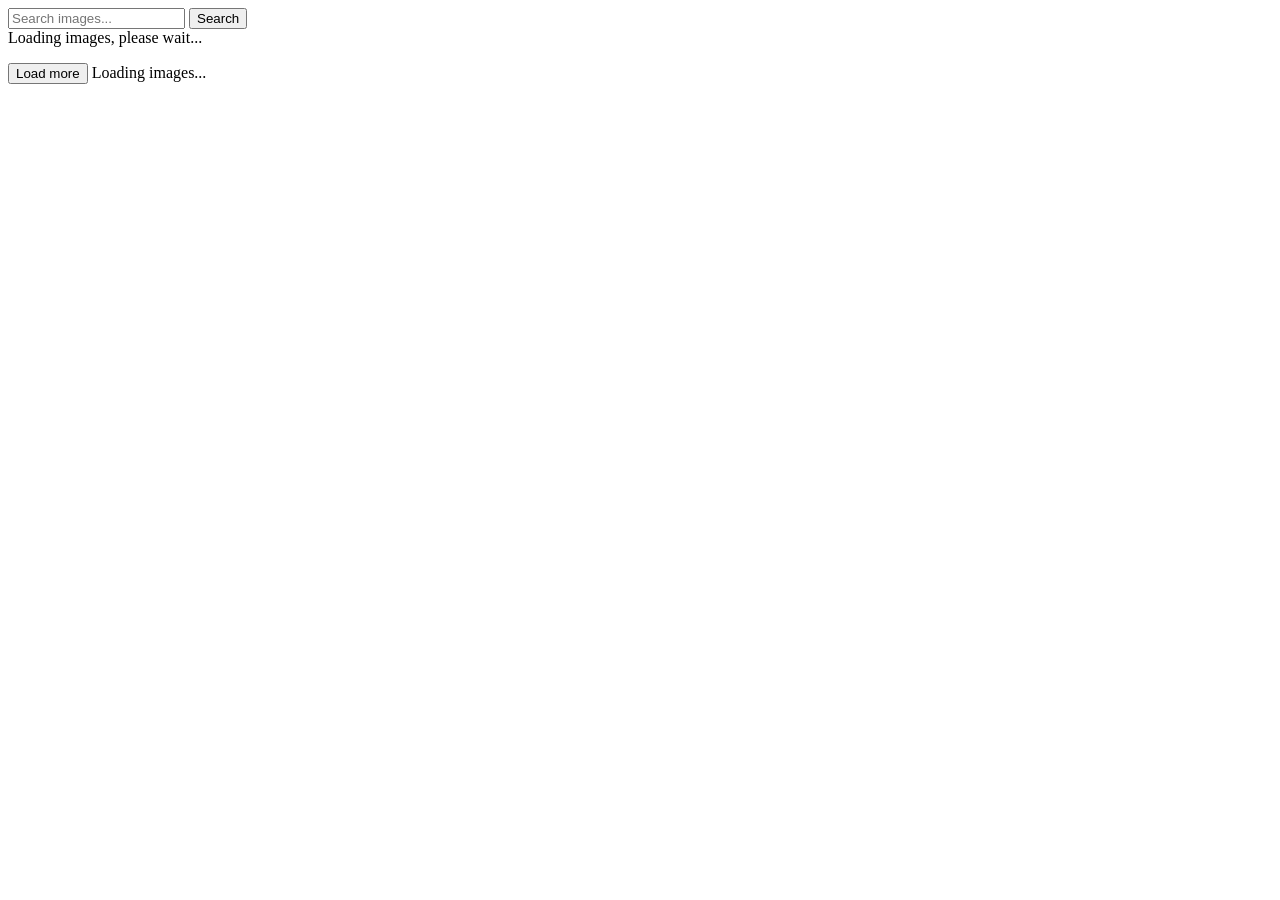
==== index.html @ 3596eedf "Deploying to gh-pages from @ daria-tsevashova/goit-js-hw-12@5f1772bcec9409940e0dcd8632be8f6490711dac" ====
<!DOCTYPE html>
<html lang="en">
  <head>
    <meta charset="UTF-8" />
    <link rel="icon" type="image/svg+xml" href="/favicon.svg" />
    <meta name="viewport" content="width=device-width, initial-scale=1.0" />
    <title>Vanilla App Template</title>
    <script type="module" crossorigin src="/goit-js-hw-12/index.js"></script>
    <link rel="modulepreload" crossorigin href="/goit-js-hw-12/assets/vendor-5YrzWRhu.js">
    <link rel="stylesheet" crossorigin href="/goit-js-hw-12/assets/vendor-CWKLx11g.css">
    <link rel="stylesheet" crossorigin href="/goit-js-hw-12/assets/index-CNc1tzsi.css">
  </head>
  <body>
    <form class="form">
      <label>
        <input
          class="input"
          type="text"
          name="search-text"
          placeholder="Search images..."
          required
        />
      </label>
      <button class="form-btn" type="submit">Search</button>
    </form>

    <span class="loader is-hidden">Loading images, please wait...</span>

    <ul class="gallery"></ul>

    <button class="load-more is-hidden">Load more</button>
    <span class="loader is-hidden">Loading images...</span>

  </body>
</html>
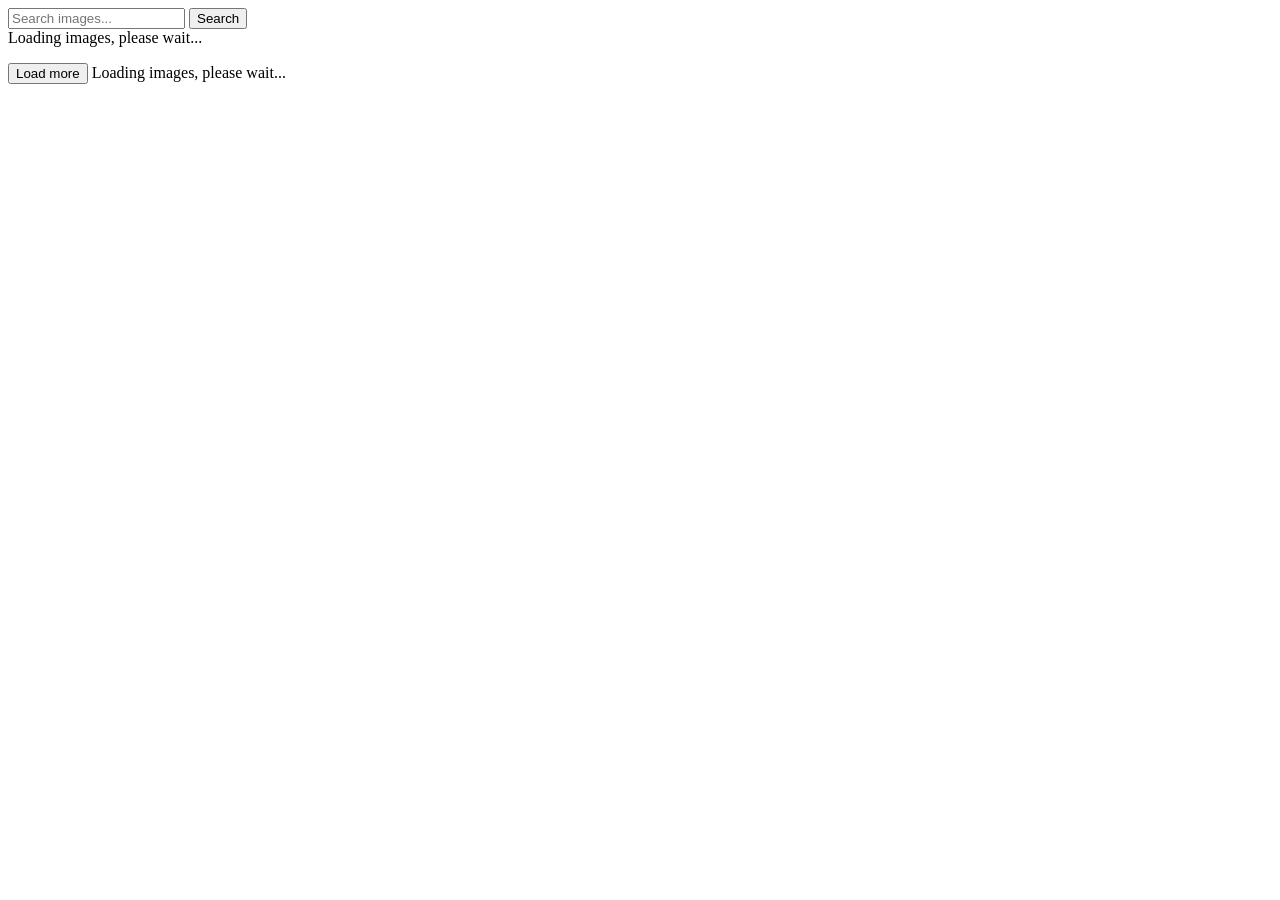
==== commit 7bade352: "Deploying to gh-pages from @ daria-tsevashova/goit-js-hw-12@38741468590ca698908cc9707252a004d3edc3b6" ====
--- a/index.html
+++ b/index.html
@@ -8,7 +8,7 @@
     <script type="module" crossorigin src="/goit-js-hw-12/index.js"></script>
     <link rel="modulepreload" crossorigin href="/goit-js-hw-12/assets/vendor-5YrzWRhu.js">
     <link rel="stylesheet" crossorigin href="/goit-js-hw-12/assets/vendor-CWKLx11g.css">
-    <link rel="stylesheet" crossorigin href="/goit-js-hw-12/assets/index-CNc1tzsi.css">
+    <link rel="stylesheet" crossorigin href="/goit-js-hw-12/assets/index-CvSJW1bi.css">
   </head>
   <body>
     <form class="form">
@@ -29,7 +29,7 @@
     <ul class="gallery"></ul>
 
     <button class="load-more is-hidden">Load more</button>
-    <span class="loader is-hidden">Loading images...</span>
+    <span class="loader is-hidden">Loading images, please wait...</span>
 
   </body>
 </html>
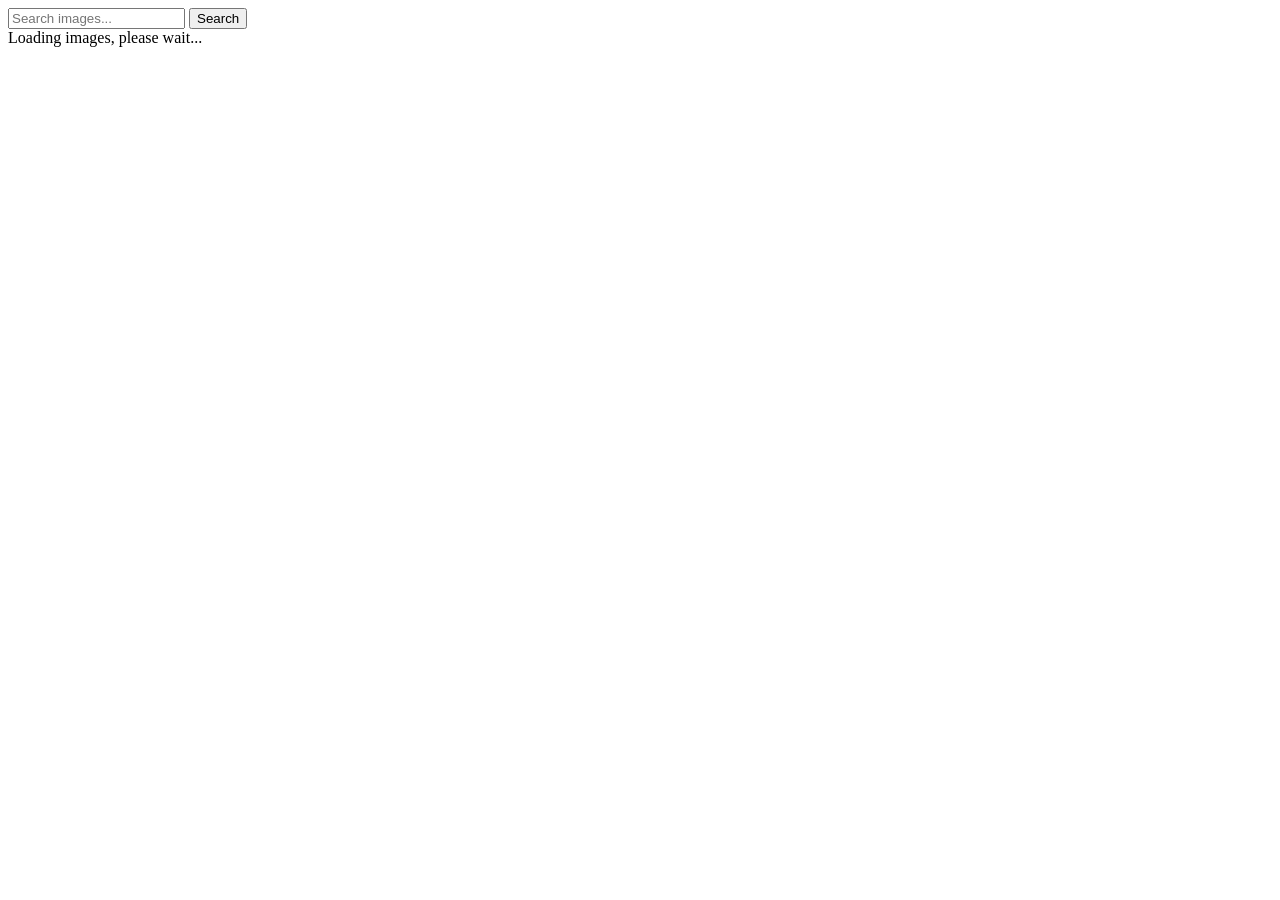
==== commit ed4b6fe3: "Updates" ====
--- a/index.html
+++ b/index.html
@@ -1,35 +1,34 @@
-<!DOCTYPE html>
-<html lang="en">
-  <head>
-    <meta charset="UTF-8" />
-    <link rel="icon" type="image/svg+xml" href="/favicon.svg" />
-    <meta name="viewport" content="width=device-width, initial-scale=1.0" />
-    <title>Vanilla App Template</title>
+<!DOCTYPE html>
+<html lang="en">
+  <head>
+    <meta charset="UTF-8" />
+    <link rel="icon" type="image/svg+xml" href="/favicon.svg" />
+    <meta name="viewport" content="width=device-width, initial-scale=1.0" />
+    <title>Vanilla App Template</title>+
     <script type="module" crossorigin src="/goit-js-hw-12/index.js"></script>
-    <link rel="modulepreload" crossorigin href="/goit-js-hw-12/assets/vendor-5YrzWRhu.js">
+    <link rel="modulepreload" crossorigin href="/goit-js-hw-12/assets/vendor-CaRFiM55.js">
     <link rel="stylesheet" crossorigin href="/goit-js-hw-12/assets/vendor-CWKLx11g.css">
-    <link rel="stylesheet" crossorigin href="/goit-js-hw-12/assets/index-CvSJW1bi.css">
-  </head>
-  <body>
-    <form class="form">
-      <label>
-        <input
-          class="input"
-          type="text"
-          name="search-text"
-          placeholder="Search images..."
-          required
-        />
-      </label>
-      <button class="form-btn" type="submit">Search</button>
-    </form>
-
-    <span class="loader is-hidden">Loading images, please wait...</span>
-
-    <ul class="gallery"></ul>
-
-    <button class="load-more is-hidden">Load more</button>
-    <span class="loader is-hidden">Loading images, please wait...</span>
-
-  </body>
-</html>
+    <link rel="stylesheet" crossorigin href="/goit-js-hw-12/assets/index-CNc1tzsi.css">
+  </head>
+  <body>
+    <form class="form">
+      <label>
+        <input
+          class="input"
+          type="text"
+          name="search-text"
+          placeholder="Search images..."
+          required
+        />
+      </label>
+      <button class="form-btn" type="submit">Search</button>
+    </form>
+
+    <span class="loader is-hidden">Loading images, please wait...</span>
+
+    <ul class="gallery"></ul>
++
+  </body>
+</html>
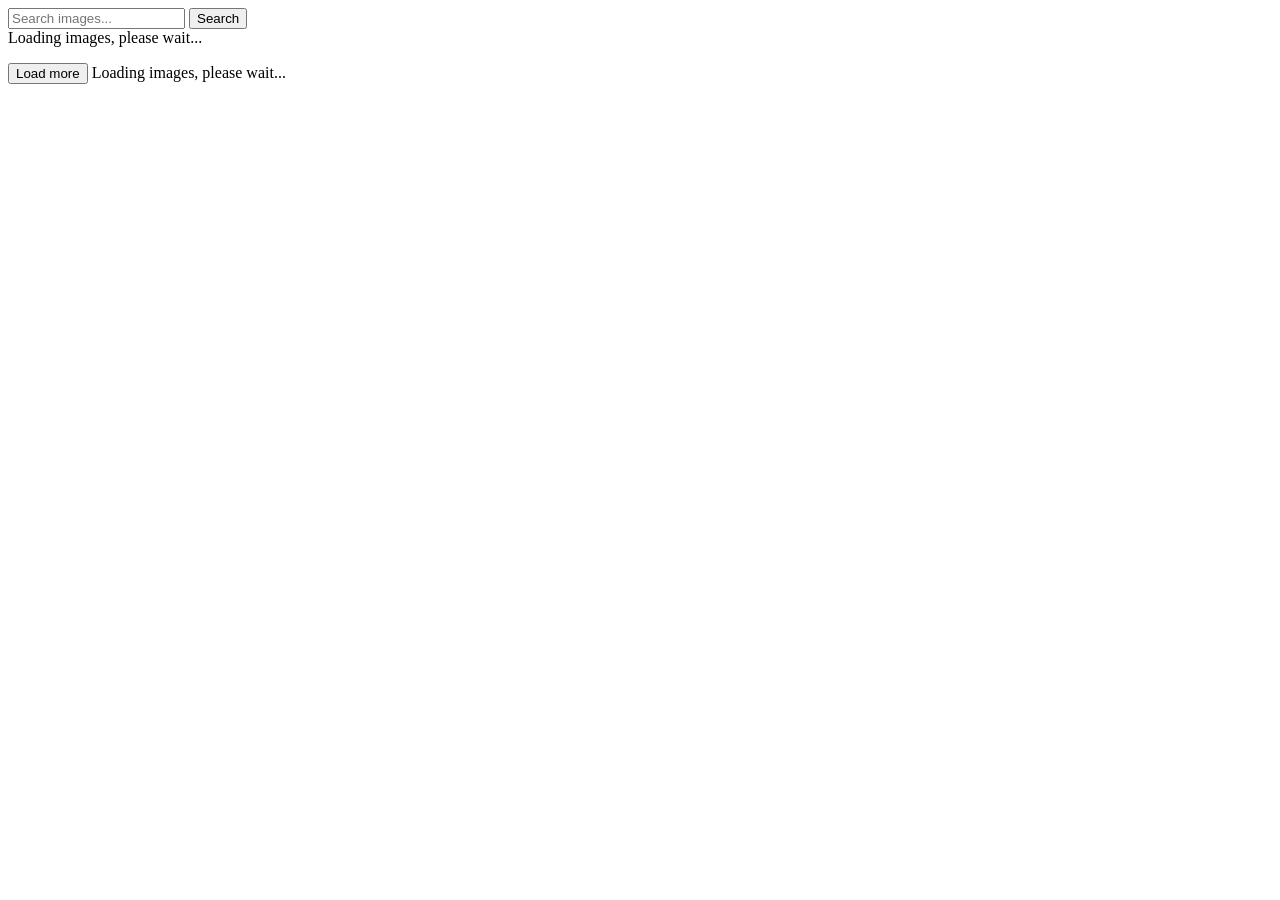
==== commit 985b5f79: "Deploying to gh-pages from @ daria-tsevashova/goit-js-hw-12@04364484ba874898f86be726283b9d184cf3693c" ====
--- a/index.html
+++ b/index.html
@@ -1,34 +1,35 @@
-<!DOCTYPE html>
-<html lang="en">
-  <head>
-    <meta charset="UTF-8" />
-    <link rel="icon" type="image/svg+xml" href="/favicon.svg" />
-    <meta name="viewport" content="width=device-width, initial-scale=1.0" />
-    <title>Vanilla App Template</title>-
+<!DOCTYPE html>
+<html lang="en">
+  <head>
+    <meta charset="UTF-8" />
+    <link rel="icon" type="image/svg+xml" href="/favicon.svg" />
+    <meta name="viewport" content="width=device-width, initial-scale=1.0" />
+    <title>Vanilla App Template</title>
     <script type="module" crossorigin src="/goit-js-hw-12/index.js"></script>
-    <link rel="modulepreload" crossorigin href="/goit-js-hw-12/assets/vendor-CaRFiM55.js">
+    <link rel="modulepreload" crossorigin href="/goit-js-hw-12/assets/vendor-5YrzWRhu.js">
     <link rel="stylesheet" crossorigin href="/goit-js-hw-12/assets/vendor-CWKLx11g.css">
-    <link rel="stylesheet" crossorigin href="/goit-js-hw-12/assets/index-CNc1tzsi.css">
-  </head>
-  <body>
-    <form class="form">
-      <label>
-        <input
-          class="input"
-          type="text"
-          name="search-text"
-          placeholder="Search images..."
-          required
-        />
-      </label>
-      <button class="form-btn" type="submit">Search</button>
-    </form>
-
-    <span class="loader is-hidden">Loading images, please wait...</span>
-
-    <ul class="gallery"></ul>
--
-  </body>
-</html>
+    <link rel="stylesheet" crossorigin href="/goit-js-hw-12/assets/index-CvSJW1bi.css">
+  </head>
+  <body>
+    <form class="form">
+      <label>
+        <input
+          class="input"
+          type="text"
+          name="search-text"
+          placeholder="Search images..."
+          required
+        />
+      </label>
+      <button class="form-btn" type="submit">Search</button>
+    </form>
+
+    <span class="loader is-hidden">Loading images, please wait...</span>
+
+    <ul class="gallery"></ul>
+
+    <button class="load-more is-hidden">Load more</button>
+    <span class="loader is-hidden">Loading images, please wait...</span>
+
+  </body>
+</html>
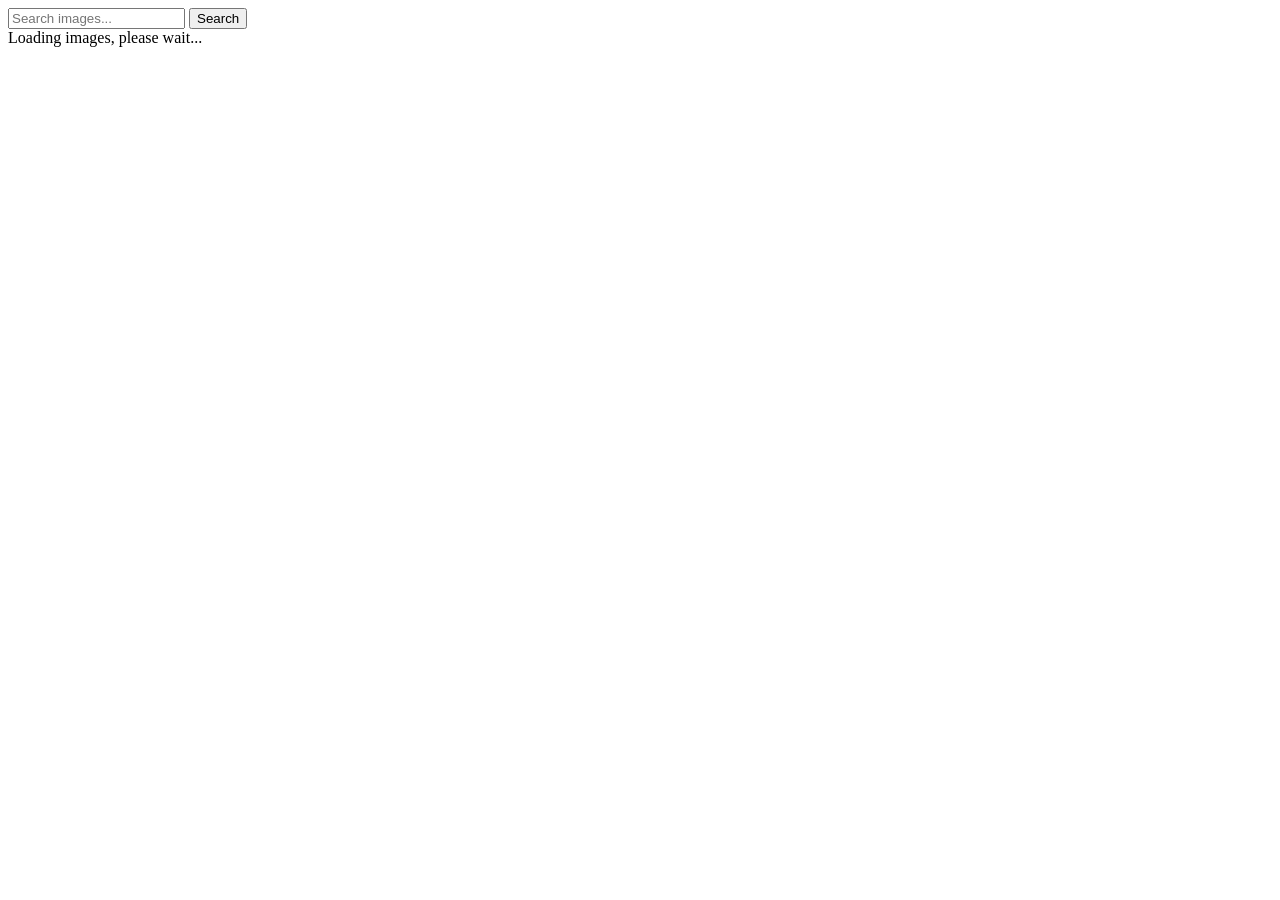
==== commit 16c57d2f: "Updates" ====
--- a/index.html
+++ b/index.html
@@ -1,35 +1,34 @@
-<!DOCTYPE html>
-<html lang="en">
-  <head>
-    <meta charset="UTF-8" />
-    <link rel="icon" type="image/svg+xml" href="/favicon.svg" />
-    <meta name="viewport" content="width=device-width, initial-scale=1.0" />
-    <title>Vanilla App Template</title>
+<!DOCTYPE html>
+<html lang="en">
+  <head>
+    <meta charset="UTF-8" />
+    <link rel="icon" type="image/svg+xml" href="/favicon.svg" />
+    <meta name="viewport" content="width=device-width, initial-scale=1.0" />
+    <title>Vanilla App Template</title>+
     <script type="module" crossorigin src="/goit-js-hw-12/index.js"></script>
-    <link rel="modulepreload" crossorigin href="/goit-js-hw-12/assets/vendor-5YrzWRhu.js">
+    <link rel="modulepreload" crossorigin href="/goit-js-hw-12/assets/vendor-CaRFiM55.js">
     <link rel="stylesheet" crossorigin href="/goit-js-hw-12/assets/vendor-CWKLx11g.css">
-    <link rel="stylesheet" crossorigin href="/goit-js-hw-12/assets/index-CvSJW1bi.css">
-  </head>
-  <body>
-    <form class="form">
-      <label>
-        <input
-          class="input"
-          type="text"
-          name="search-text"
-          placeholder="Search images..."
-          required
-        />
-      </label>
-      <button class="form-btn" type="submit">Search</button>
-    </form>
-
-    <span class="loader is-hidden">Loading images, please wait...</span>
-
-    <ul class="gallery"></ul>
-
-    <button class="load-more is-hidden">Load more</button>
-    <span class="loader is-hidden">Loading images, please wait...</span>
-
-  </body>
-</html>
+    <link rel="stylesheet" crossorigin href="/goit-js-hw-12/assets/index-CNc1tzsi.css">
+  </head>
+  <body>
+    <form class="form">
+      <label>
+        <input
+          class="input"
+          type="text"
+          name="search-text"
+          placeholder="Search images..."
+          required
+        />
+      </label>
+      <button class="form-btn" type="submit">Search</button>
+    </form>
+
+    <span class="loader is-hidden">Loading images, please wait...</span>
+
+    <ul class="gallery"></ul>
++
+  </body>
+</html>
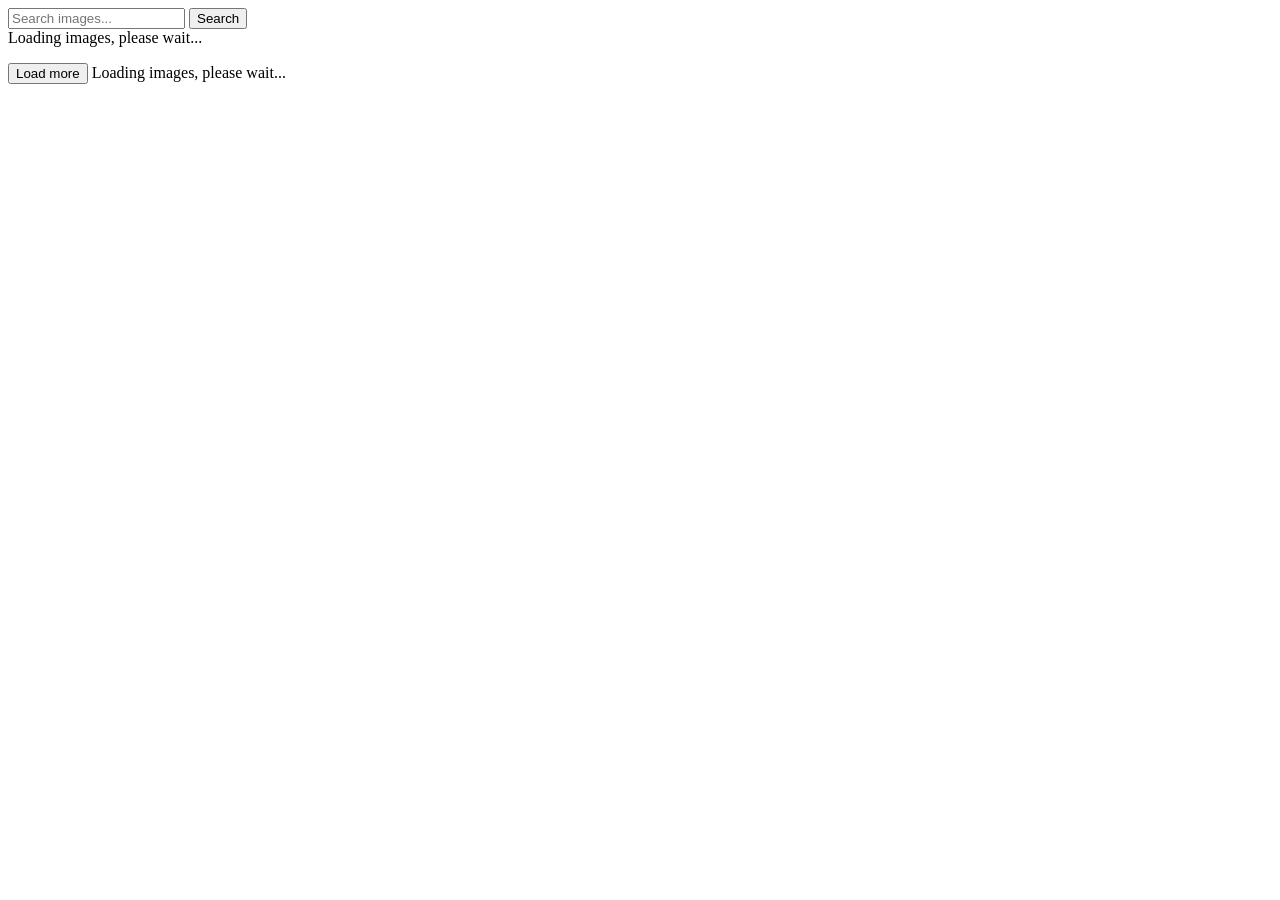
==== commit c440f224: "Deploying to gh-pages from @ daria-tsevashova/goit-js-hw-12@5409445b5b62854755111533885559e621201f23" ====
--- a/index.html
+++ b/index.html
@@ -1,34 +1,35 @@
-<!DOCTYPE html>
-<html lang="en">
-  <head>
-    <meta charset="UTF-8" />
-    <link rel="icon" type="image/svg+xml" href="/favicon.svg" />
-    <meta name="viewport" content="width=device-width, initial-scale=1.0" />
-    <title>Vanilla App Template</title>-
+<!DOCTYPE html>
+<html lang="en">
+  <head>
+    <meta charset="UTF-8" />
+    <link rel="icon" type="image/svg+xml" href="/favicon.svg" />
+    <meta name="viewport" content="width=device-width, initial-scale=1.0" />
+    <title>Vanilla App Template</title>
     <script type="module" crossorigin src="/goit-js-hw-12/index.js"></script>
-    <link rel="modulepreload" crossorigin href="/goit-js-hw-12/assets/vendor-CaRFiM55.js">
+    <link rel="modulepreload" crossorigin href="/goit-js-hw-12/assets/vendor-5YrzWRhu.js">
     <link rel="stylesheet" crossorigin href="/goit-js-hw-12/assets/vendor-CWKLx11g.css">
-    <link rel="stylesheet" crossorigin href="/goit-js-hw-12/assets/index-CNc1tzsi.css">
-  </head>
-  <body>
-    <form class="form">
-      <label>
-        <input
-          class="input"
-          type="text"
-          name="search-text"
-          placeholder="Search images..."
-          required
-        />
-      </label>
-      <button class="form-btn" type="submit">Search</button>
-    </form>
-
-    <span class="loader is-hidden">Loading images, please wait...</span>
-
-    <ul class="gallery"></ul>
--
-  </body>
-</html>
+    <link rel="stylesheet" crossorigin href="/goit-js-hw-12/assets/index-CvSJW1bi.css">
+  </head>
+  <body>
+    <form class="form">
+      <label>
+        <input
+          class="input"
+          type="text"
+          name="search-text"
+          placeholder="Search images..."
+          required
+        />
+      </label>
+      <button class="form-btn" type="submit">Search</button>
+    </form>
+
+    <span class="loader is-hidden">Loading images, please wait...</span>
+
+    <ul class="gallery"></ul>
+
+    <button class="load-more is-hidden">Load more</button>
+    <span class="loader is-hidden">Loading images, please wait...</span>
+
+  </body>
+</html>
